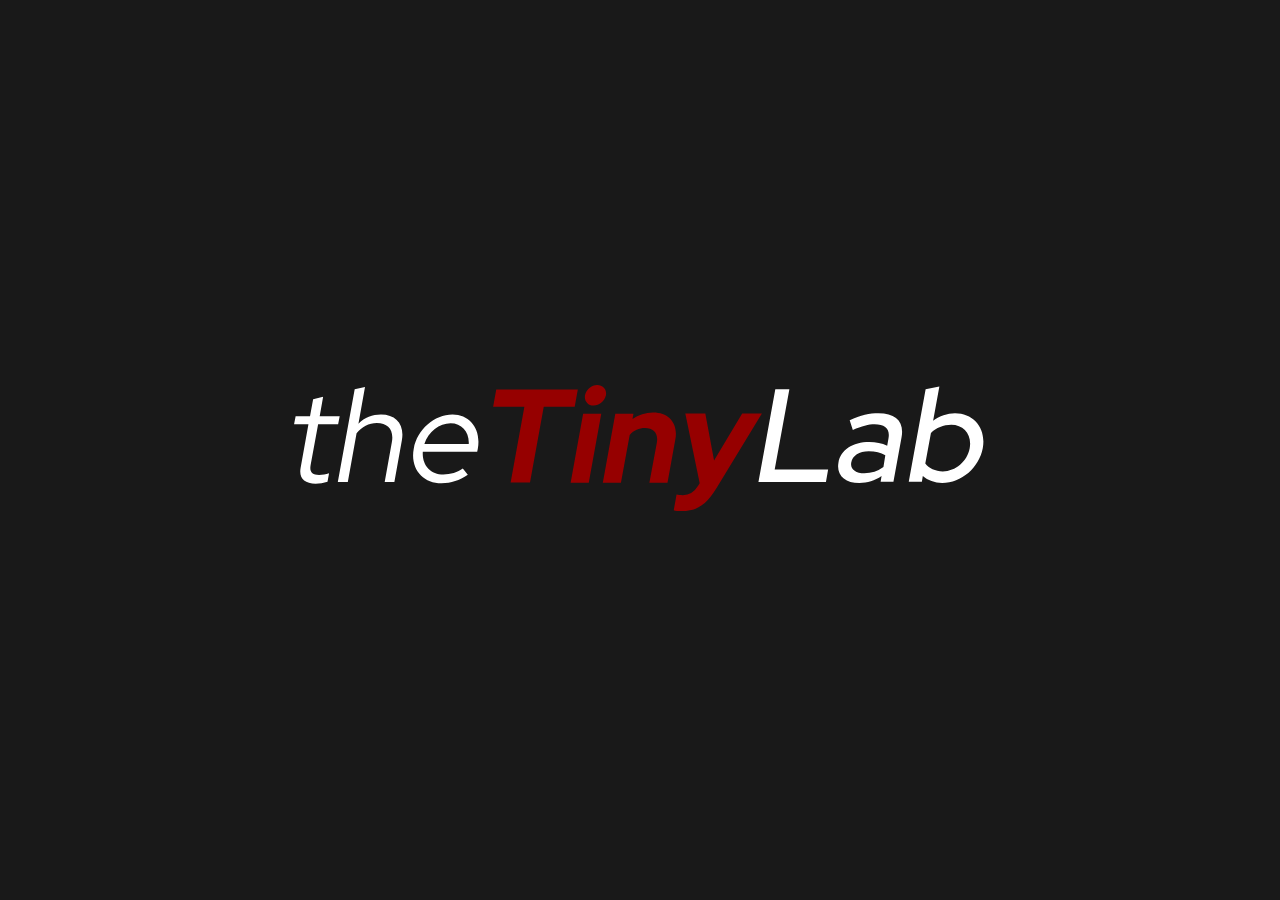
==== index.html @ a9addc90 "Initial Commit - Holding Page" ====
<!doctype html>

<html lang="en">
  <head>
    <meta charset="utf-8">
    <meta name="viewport" content="width=device-width, initial-scale=1">

    <title>theTinyLab | Home</title>
    <meta name="description" content="theTinyLab | Keeping home labs tiny.">
    <meta name="author" content="Zenith">

    <meta property="og:title" content="theTinyLab | Keeping home labs tiny.">
    <meta property="og:type" content="website">
    <meta property="og:url" content="https://thetinylab.cloud">
    <meta property="og:description" content="theTinyLab | Keeping home labs tiny.">
    <meta property="og:image" content="">

    <link rel="icon" href="/images/favicon.ico">
    <link rel="icon" href="/images/favicon.svg" type="image/svg+xml">
    <link rel="apple-touch-icon" href="images/apple-touch-icon.png">

    <link rel="stylesheet" href="css/styles.css">

  </head>

  <body>
    <div class="flex-container">
      <div><img height="200" src="images/logoTheTinyLab.svg"></div>
    </div>
  </body>
</html>
---- css/styles.css ----
body{
    margin: 0;
}
.flex-container{
    background-color: #191919;
    height: 100vh;
    display: flex;
    justify-content: center;
    align-items: center;
}
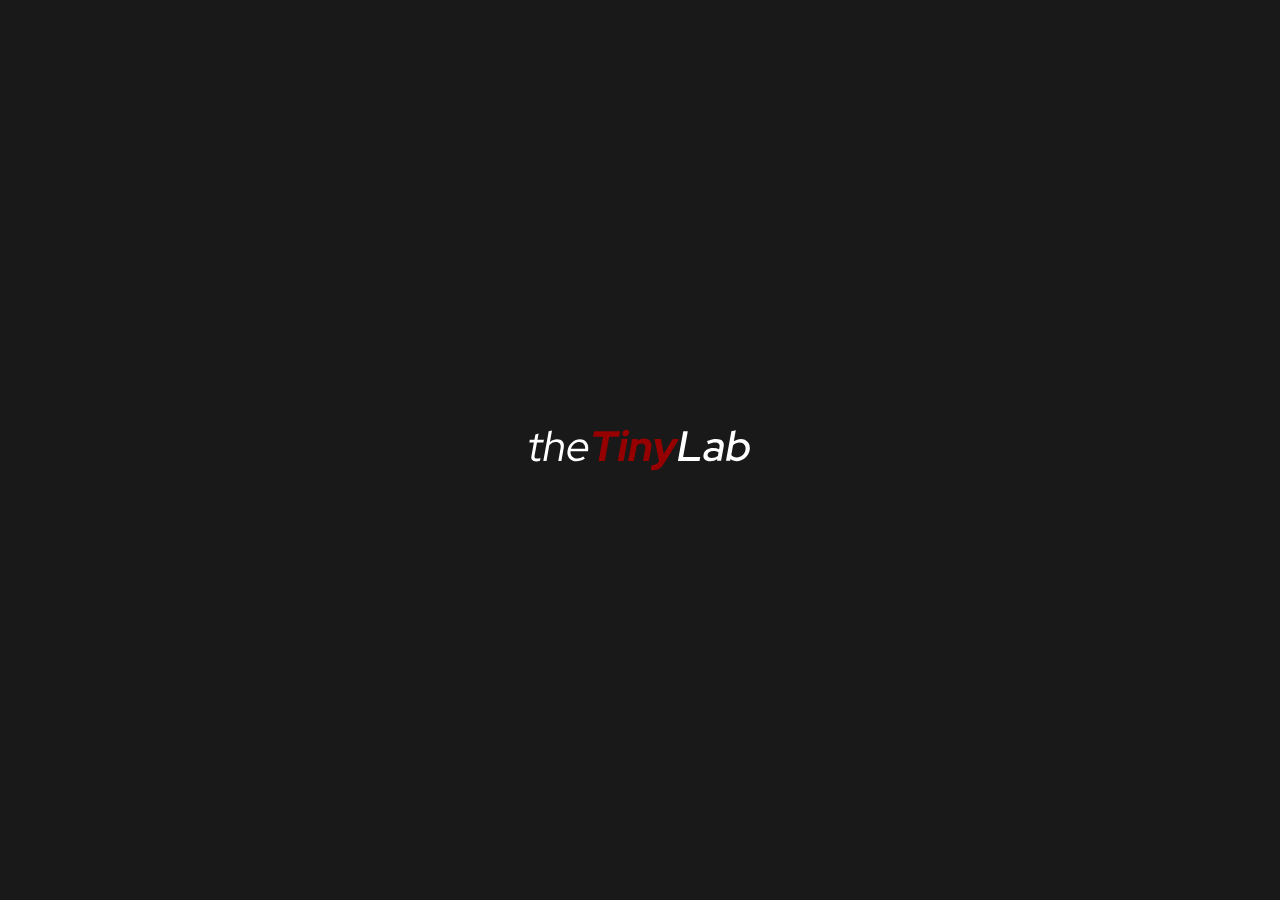
==== commit 2914eb9d: "Image Fix" ====
--- a/index.html
+++ b/index.html
@@ -25,7 +25,7 @@
 
   <body>
     <div class="flex-container">
-      <div><img height="200" src="images/logoTheTinyLab.svg"></div>
+      <div class="imagewrapper"><img src="images/logoTheTinyLab.svg"></div>
     </div>
   </body>
 </html>
--- a/css/styles.css
+++ b/css/styles.css
@@ -7,4 +7,10 @@
     display: flex;
     justify-content: center;
     align-items: center;
+}
+.imagewrapper{
+    display: flex;
+    width: 75vw;
+    align-items: center;
+    justify-content: center;
 }
